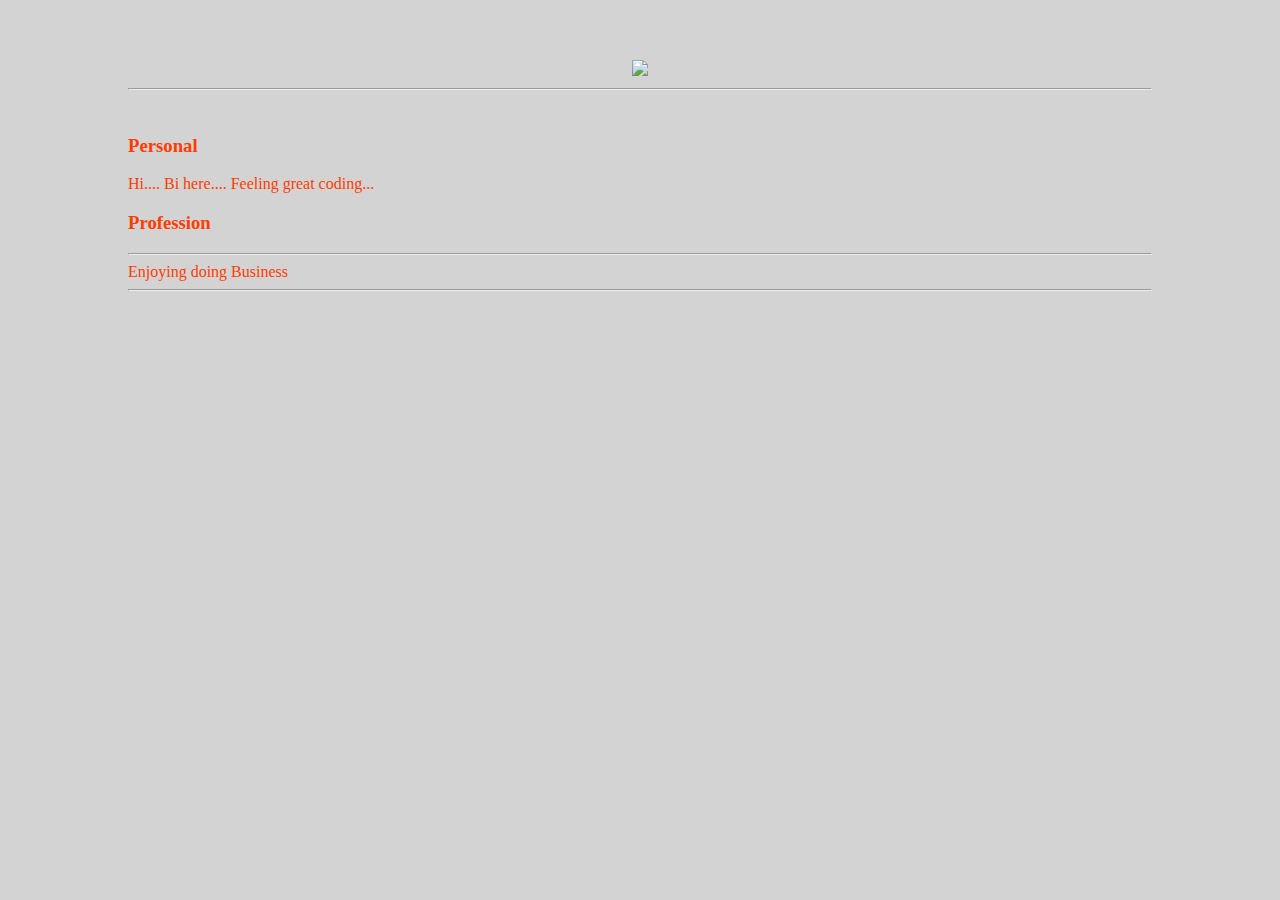
==== ui/index.html @ 0e96ae7c "[imad-console] Updates ui/index.html" ====
<!doctype html>
<html>
    <head>
        <link href="/ui/style.css" rel="stylesheet" />
    </head>
    <body>
        <div class="container">
            <div class="center">
            
            <!-- <img id='madi' src="/ui/madi.png" class="img-medium"/>  -->
            
                <img id='me' src="https://scontent-lga3-1.cdninstagram.com/t51.2885-19/s150x150/15624578_966143093486290_8202333339932164096_a.jpg" class="img-medium"/>
            </div>
            <hr/>
            <br>
            <h3>
                Personal
            </h3>
            <div>
                Hi.... Bi here.... Feeling great coding...
            </div>
            <h3>
                Profession
            </h3>
            <hr/>
            <div>
                Enjoying doing Business
            </div>
            <hr/>
            
            <div class="footer">
                
            </div>

            <!-- <div id='main-text' class="center text-big bold">
                Hi... trying my hands on my first webapp
                <h4> This is a new header line </h4>
            </div> -->
        
        </div>
        
        <!-- <script>
            alert('Hi I\'m Javascript');
        </script> -->
        
        <script type="text/javascript" src="/ui/main.js">
        </script>
    </body>
</html>
---- ui/style.css ----
body {
    font-family: sans-serif;
    background-color: lightgrey;
    margin-top: 60px;
}

.center {
    text-align: center;
}

.text-big {
    font-size: 300%;
}

.bold {
    font-weight: bold;
}

.img-medium {
    height: 200px;
}
.container {
    max-width: 1024px;
    margin: 0 auto;
    color: #ff3d00;
    font-family: tahoma;
    padding-left: 20px;
    padding-right: 20px;
}
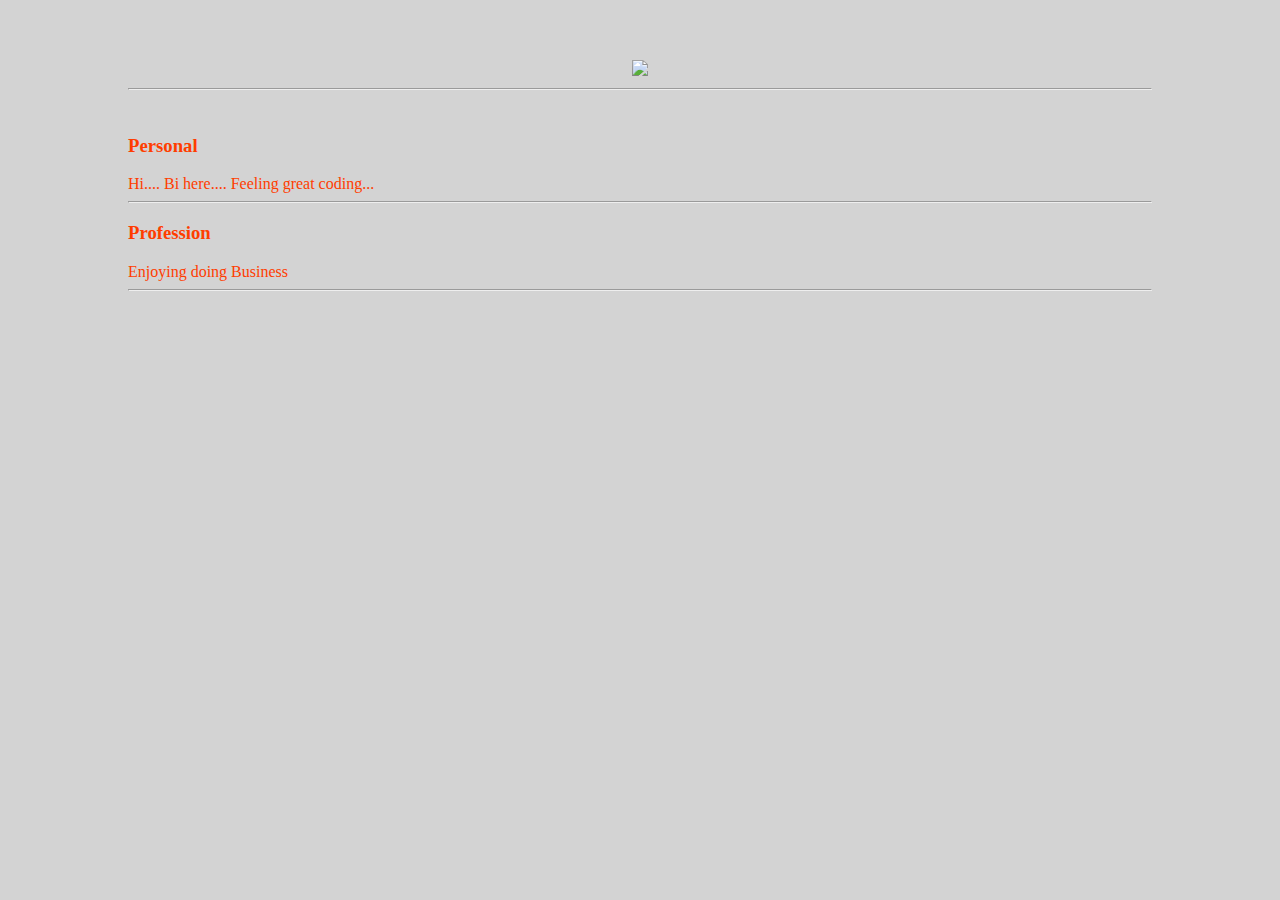
==== commit a5f571f2: "[imad-console] Updates ui/index.html" ====
--- a/ui/index.html
+++ b/ui/index.html
@@ -19,10 +19,10 @@
             <div>
                 Hi.... Bi here.... Feeling great coding...
             </div>
+            <hr/>
             <h3>
                 Profession
             </h3>
-            <hr/>
             <div>
                 Enjoying doing Business
             </div>
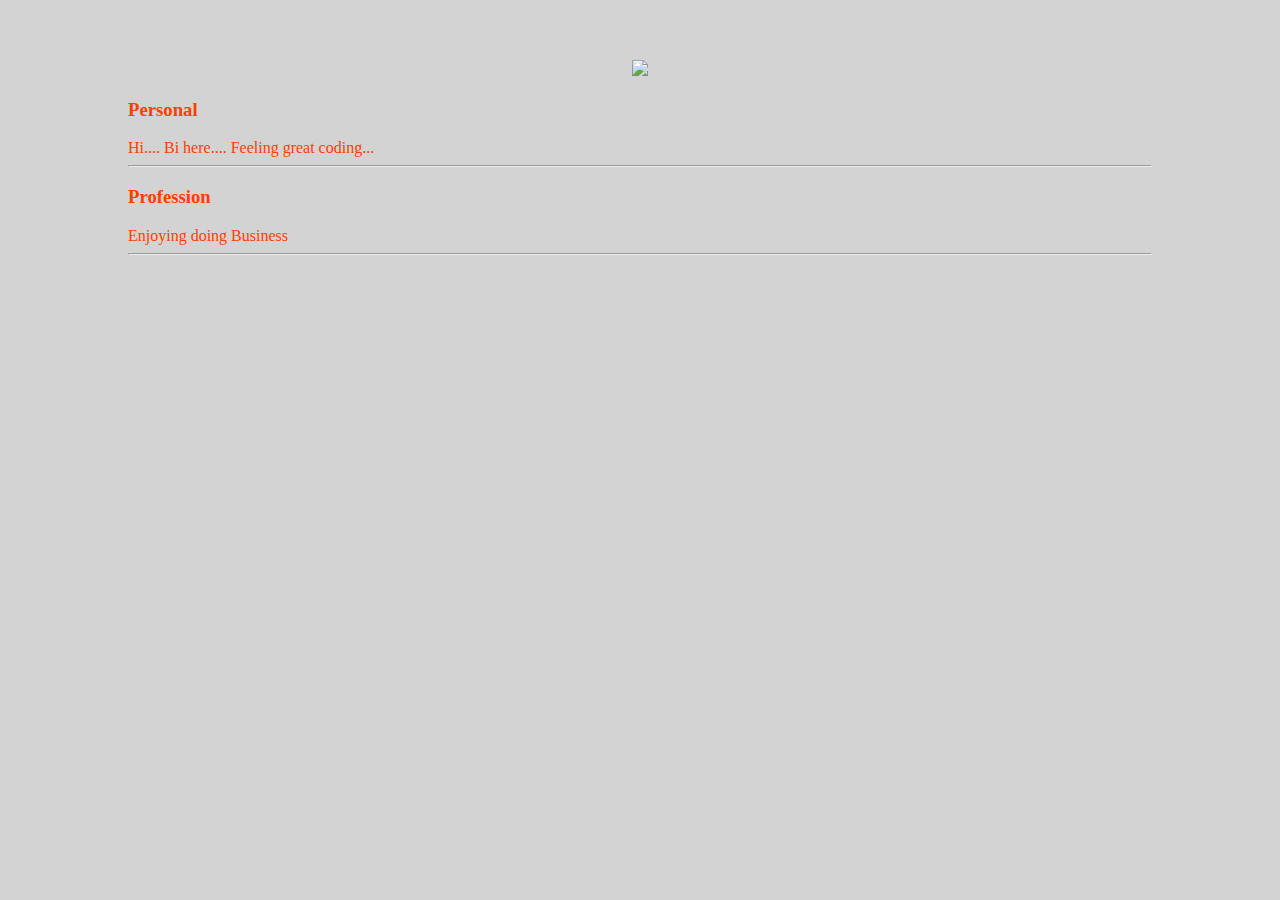
==== commit 745edca8: "[imad-console] Updates ui/index.html" ====
--- a/ui/index.html
+++ b/ui/index.html
@@ -11,8 +11,6 @@
             
                 <img id='me' src="https://scontent-lga3-1.cdninstagram.com/t51.2885-19/s150x150/15624578_966143093486290_8202333339932164096_a.jpg" class="img-medium"/>
             </div>
-            <hr/>
-            <br>
             <h3>
                 Personal
             </h3>
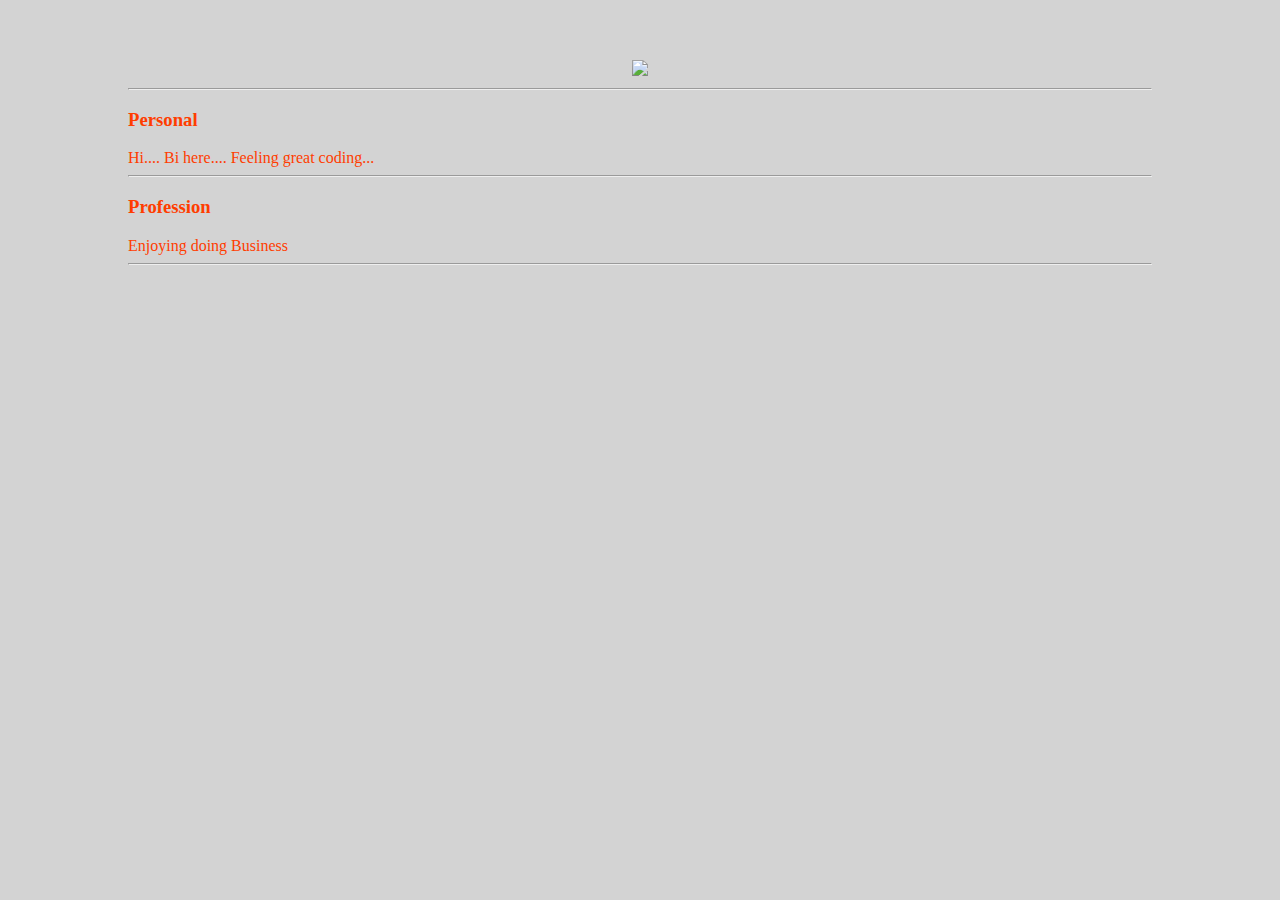
==== commit 6d3dcca7: "[imad-console] Updates ui/index.html" ====
--- a/ui/index.html
+++ b/ui/index.html
@@ -11,6 +11,7 @@
             
                 <img id='me' src="https://scontent-lga3-1.cdninstagram.com/t51.2885-19/s150x150/15624578_966143093486290_8202333339932164096_a.jpg" class="img-medium"/>
             </div>
+            <hr/>
             <h3>
                 Personal
             </h3>
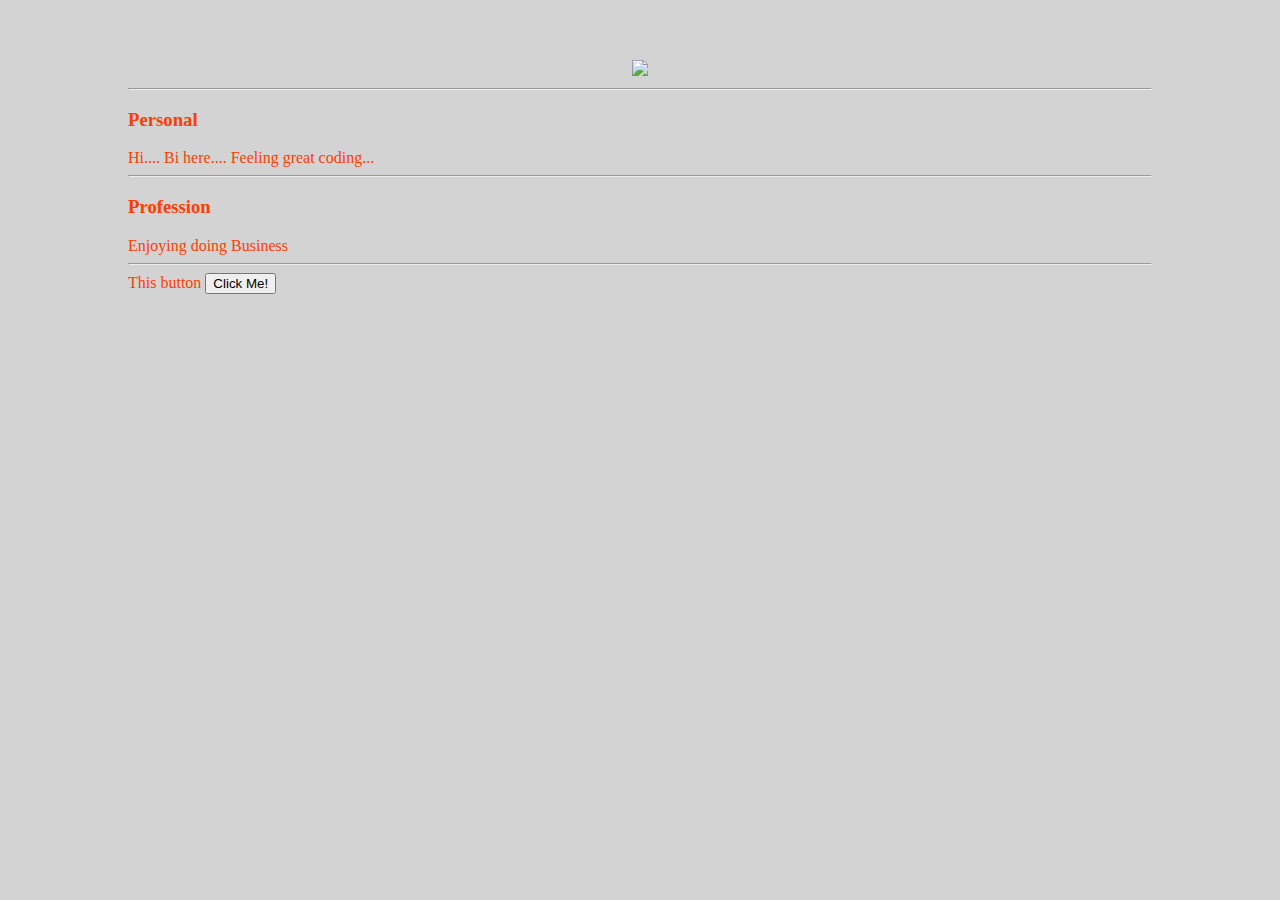
==== commit 0e7c8a2b: "[imad-console] Updates ui/index.html" ====
--- a/ui/index.html
+++ b/ui/index.html
@@ -28,7 +28,7 @@
             <hr/>
             
             <div class="footer">
-                
+                This button <button id="counter">Click Me!</button>
             </div>
 
             <!-- <div id='main-text' class="center text-big bold">
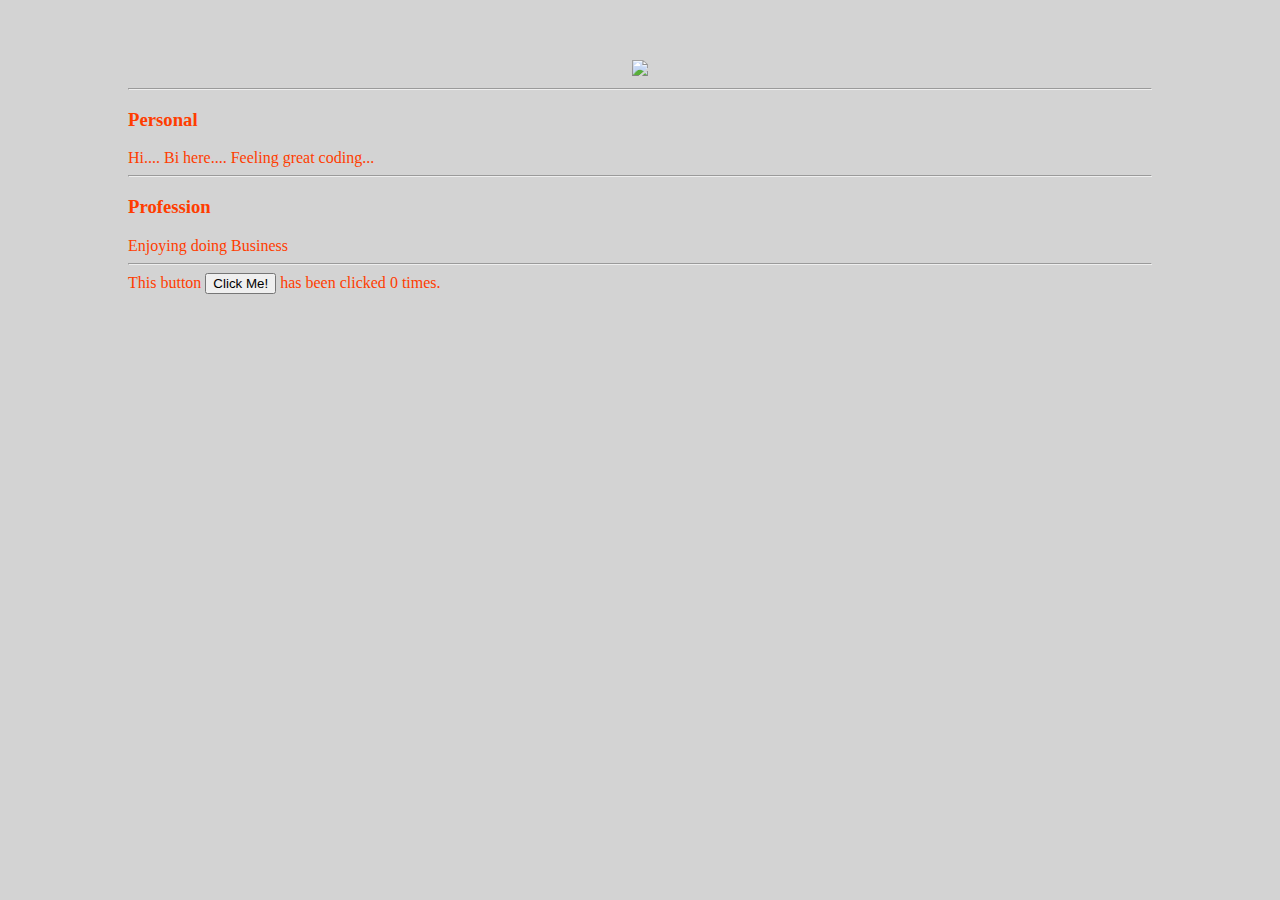
==== commit 776d6d5e: "[imad-console] Updates ui/index.html" ====
--- a/ui/index.html
+++ b/ui/index.html
@@ -28,7 +28,7 @@
             <hr/>
             
             <div class="footer">
-                This button <button id="counter">Click Me!</button>
+                This button <button id="counter">Click Me!</button> has been clicked <span id="count">0</span> times.
             </div>
 
             <!-- <div id='main-text' class="center text-big bold">
